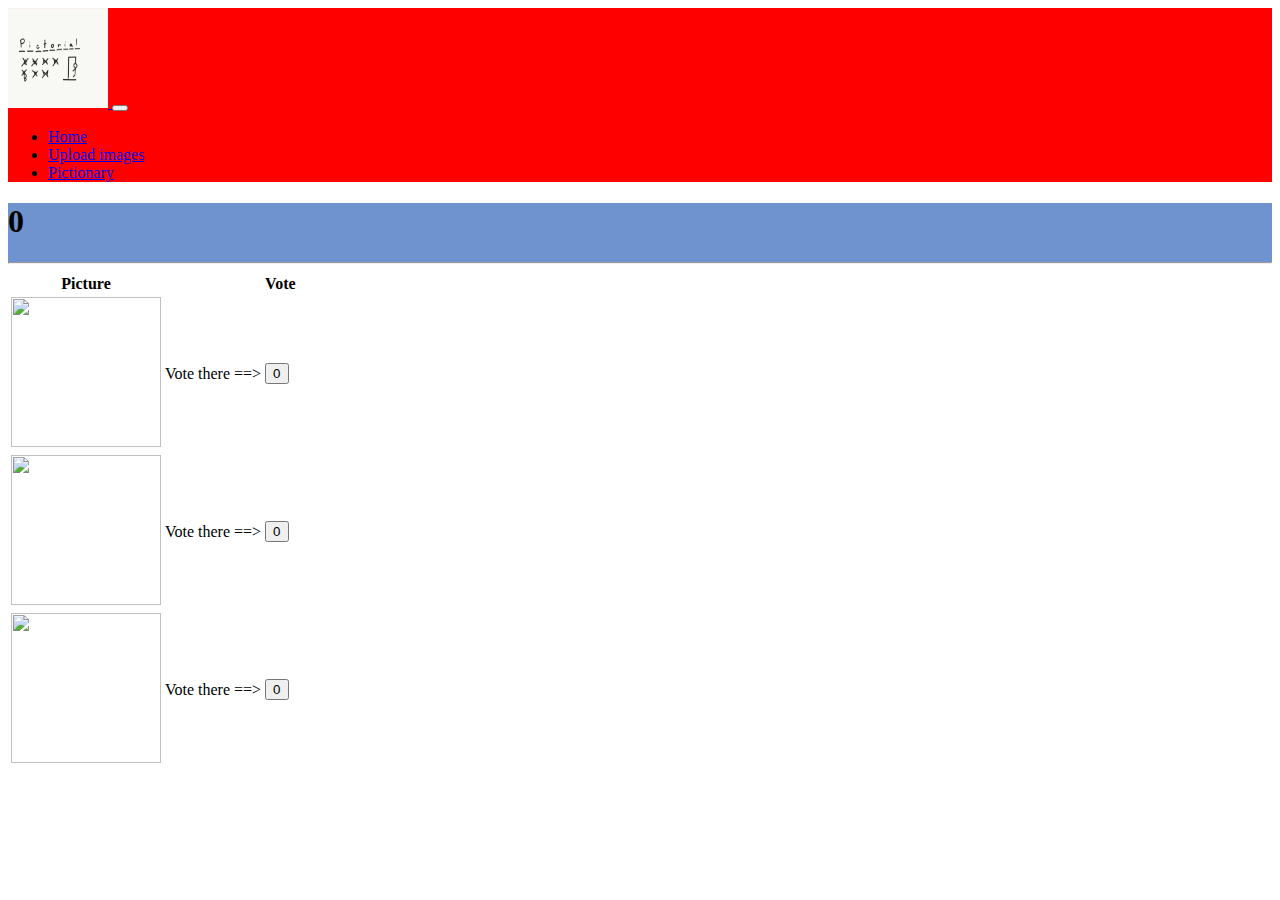
==== brown.html @ 4297c794 "color" ====
<!doctype html>
<html lang="en">
  <head>
    <!-- Required meta tags -->
    <meta charset="utf-8">
    <meta name="viewport" content="width=device-width, initial-scale=1, shrink-to-fit=no">

    <!-- Bootstrap CSS -->
    <link rel="stylesheet" href="https://stackpath.bootstrapcdn.com/bootstrap/4.2.1/css/bootstrap.min.css" integrity="sha384-GJzZqFGwb1QTTN6wy59ffF1BuGJpLSa9DkKMp0DgiMDm4iYMj70gZWKYbI706tWS" crossorigin="anonymous">
    <link rel="stylesheet" href="all.css">
    <title>Pictorial</title>
  </head>
  <body>
    <nav class="navbar navbar-expand-lg navbar-light bg-light">
      <a class="navbar-brand" href="#">
        <img src="pictorial-logo.jpg" width="100" height="100">
      </a>
      <button class="navbar-toggler" type="button" data-toggle="collapse" data-target="#navbarSupportedContent" aria-controls="navbarSupportedContent" aria-expanded="false" aria-label="Toggle navigation">
        <span class="navbar-toggler-icon"></span>
      </button>

      <div class="collapse navbar-collapse" id="navbarSupportedContent">
        <ul class="navbar-nav mr-auto">
          <li class="nav-item active">
            <a class="nav-link" href="index.html">Home</a>
          </li>
          <li class="nav-item">
            <a class="nav-link" href="upload-images.html">Upload images</a>
          </li>
          <li class="nav-item">
            <a class="nav-link" href="pictionary.html">Pictionary</a>
          </li>
        </ul>
      </div>
    </nav>
    <div class="jumbotron">
      <h1 class="display-4">0</h1>
      <hr class="my-4">
    </div>
    <div class="dictionary">
      <table class="table"> 
        <thead>
          <tr>
            <th scope="col">Picture</th>            
            <th scope="col"></th>
            <th scope="col">Vote</th>
          </tr>
        </thead>
        <tbody>
          <tr>
            <th scope="row"><img src="grizzly-bear.jpg" width="150" height="150"></th>
            <td>Vote there ==></td>
            <td><button id="bt1">0</button></td>
          </tr>
          <tr>
            <th scope="row"><img src="blueno.jpg" width="150" height="150"></th>
            <td>Vote there ==></td>
            <td><button id="bt2">0</button></td>
          </tr>
          <tr>
            <th scope="row"><img src="brown.jpg" width="150" height="150"></th>
            <td>Vote there ==></td>
            <td><button id="bt3">0</button></td>
          </tr>
        </tbody>
        
      </table>
    </div>
    <!-- Optional JavaScript -->
    <!-- jQuery first, then Popper.js, then Bootstrap JS -->
    <script src="https://code.jquery.com/jquery-3.3.1.slim.min.js" integrity="sha384-q8i/X+965DzO0rT7abK41JStQIAqVgRVzpbzo5smXKp4YfRvH+8abtTE1Pi6jizo" crossorigin="anonymous"></script>
    <script src="https://cdnjs.cloudflare.com/ajax/libs/popper.js/1.14.6/umd/popper.min.js" integrity="sha384-wHAiFfRlMFy6i5SRaxvfOCifBUQy1xHdJ/yoi7FRNXMRBu5WHdZYu1hA6ZOblgut" crossorigin="anonymous"></script>
    <script src="https://stackpath.bootstrapcdn.com/bootstrap/4.2.1/js/bootstrap.min.js" integrity="sha384-B0UglyR+jN6CkvvICOB2joaf5I4l3gm9GU6Hc1og6Ls7i6U/mkkaduKaBhlAXv9k" crossorigin="anonymous"></script>
    <script src="brown-script.js"></script>
  </body>
</html>
---- all.css ----
.navbar {
	background-color: #FF0000 !important;
}
.jumbotron {
	background-color: #6F93CE;
}
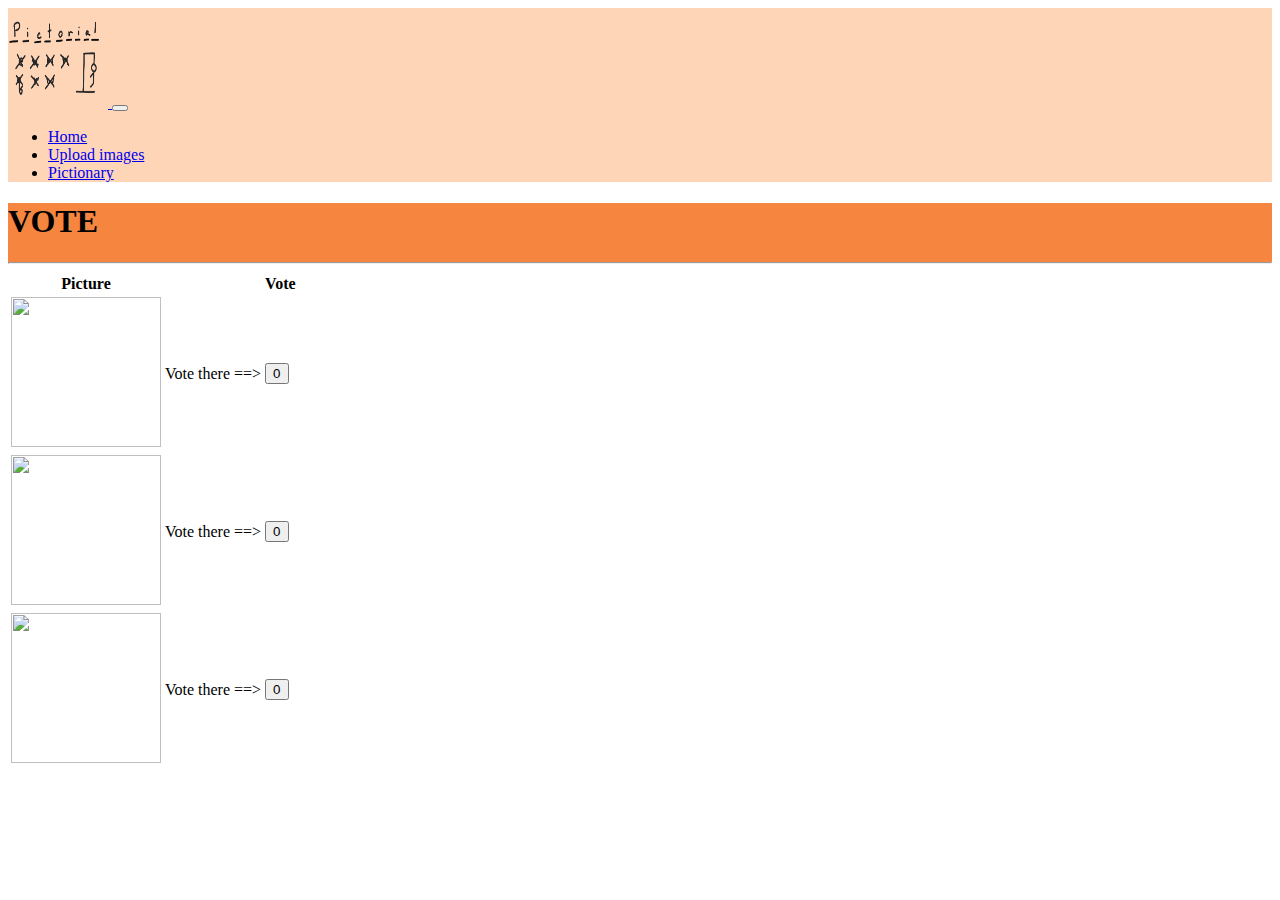
==== commit 11f9ed5b: "dab" ====
--- a/brown.html
+++ b/brown.html
@@ -34,7 +34,7 @@
       </div>
     </nav>
     <div class="jumbotron">
-      <h1 class="display-4">0</h1>
+      <h1 class="display-4">VOTE</h1>
       <hr class="my-4">
     </div>
     <div class="dictionary">
--- a/all.css
+++ b/all.css
@@ -1,6 +1,6 @@
 .navbar {
-	background-color: #FF0000 !important;
+	background-color: #FFD5B8 !important;
 }
 .jumbotron {
-	background-color: #6F93CE;
+	background-color: #F5853F;
 }
